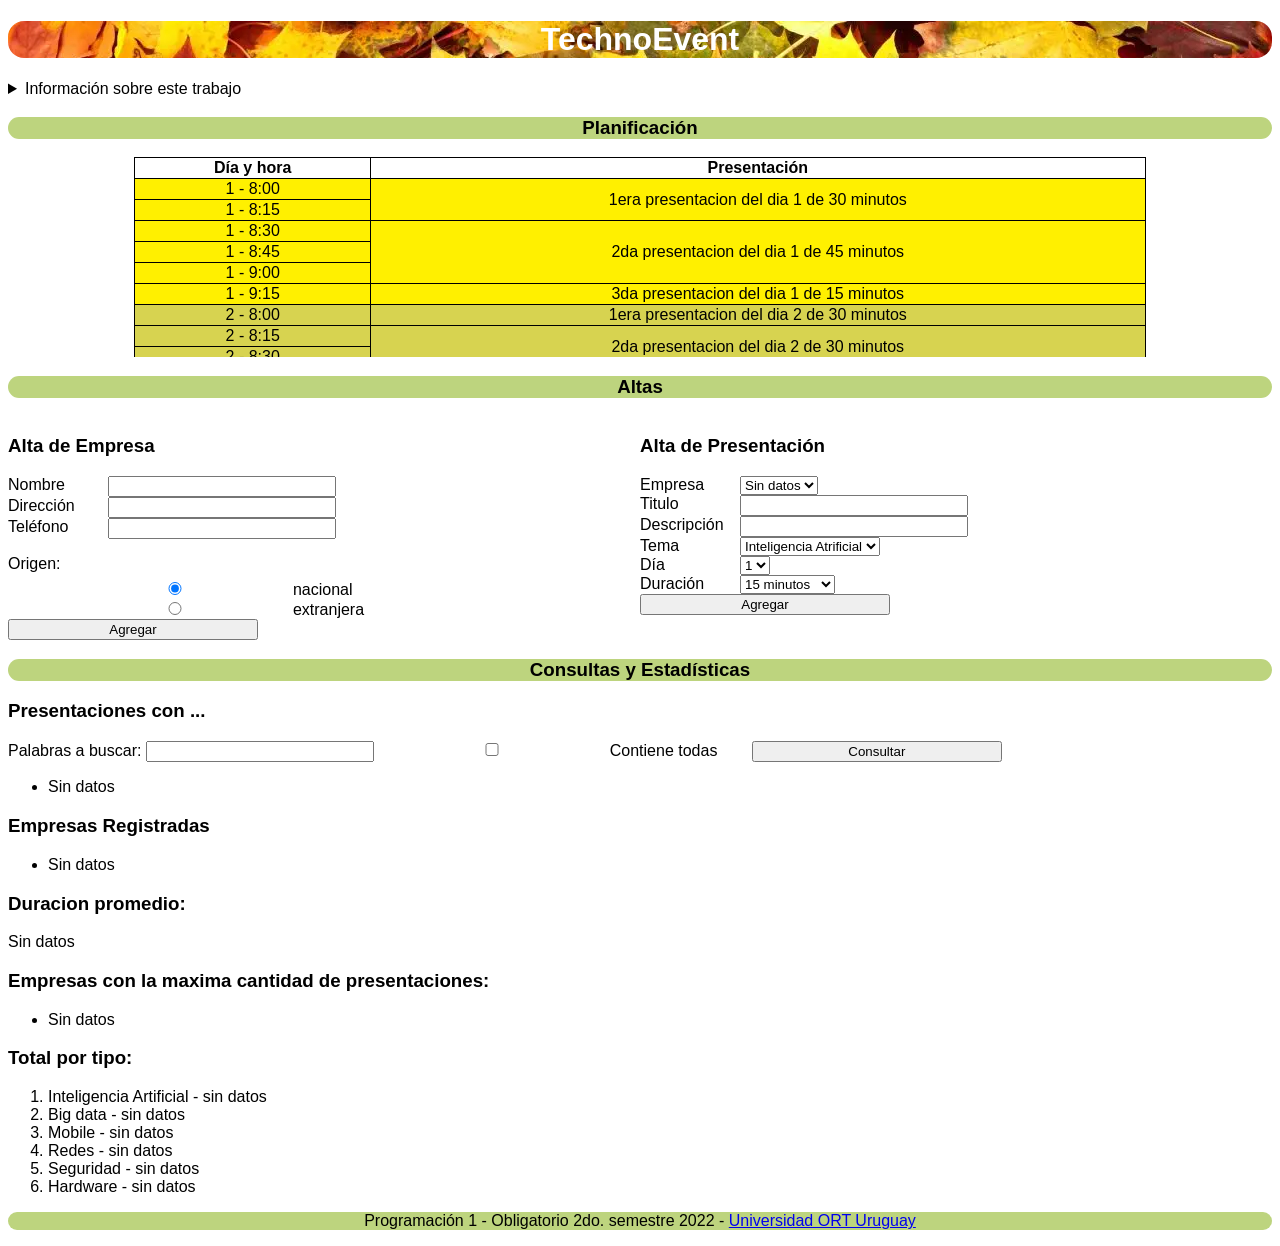
==== obligatorio/index.html @ f257a87f "agrego alta empresas" ====
<!-- Autores: Ruben Derigo (287176) y Rodrigo Ferro (220348) -->
<!DOCTYPE html>
<html lang="es">
  <head>
    <meta charset="utf-8">
    <title>Obligatorio</title>
    <link rel="stylesheet" href="./css/estilos.css">
	<script type="text/javascript" src="./js/clases.js"></script>
	<script type="text/javascript" src="./js/funciones.js"></script>
  </head>
  <body>
    <div id="tituloEvento">
      <h1>TechnoEvent</h1>
    </div>
    <details>
      <summary>Información sobre este trabajo</summary>
	  <p>Obligatorio de Programación 1</p>
	  <p>Sistema creado por: Ruben Derigo (287176) y Rodrigo Ferro (220348)</p>
	  <p>Grupo </p>
	  <p>Segundo semestre 2022</p>
    </details>

    <section>
      <h3 class="tituloSeccion">Planificación</h3>
      <div id="divTabla">
        <table id="tbl">
          <tr>
            <th id="horaPresentacion">Día y hora</th>
            <th id="textoPresentacion">Presentación</th>
          </tr>

          <tr class="dia1">
            <td>1 - 8:00</td>
            <td rowspan="2">1era presentacion del dia 1 de 30 minutos</td>
          </tr>
          <tr class="dia1">
            <td>1 - 8:15</td>
          </tr>
          <tr class="dia1">
            <td>1 - 8:30</td>
            <td rowspan="3">2da presentacion del dia 1 de 45 minutos</td>
          </tr>
          <tr class="dia1">
            <td>1 - 8:45</td>
          </tr>
          <tr class="dia1">
            <td>1 - 9:00</td>
          </tr>
          <tr class="dia1">
            <td>1 - 9:15</td>
            <td>3da presentacion del dia 1 de 15 minutos</td>
          </tr>

          <tr class="dia2">
            <td>2 - 8:00</td>
            <td>1era presentacion del dia 2 de 30 minutos</td>
          </tr>
          <tr class="dia2">
            <td>2 - 8:15</td>
            <td rowspan="2">2da presentacion del dia 2 de 30 minutos</td>
          </tr>
          <tr class="dia2">
            <td>2 - 8:30</td>
          </tr>

          <tr class="dia3">
            <td>3 - 8:00</td>
            <td rowspan="4">1era presentacion del dia 3 de 60 minutos</td>
          </tr>
          <tr class="dia3">
            <td>3 - 8:15</td>
          </tr>
          <tr class="dia3">
            <td>3 - 8:30</td>
          </tr>
          <tr class="dia3">
            <td>3 - 8:45</td>
          </tr>

          <tr class="dia4">
            <td>4 - 8:00</td>
            <td rowspan="3">1era presentacion del dia 4 de 45 minutos</td>
          </tr>
          <tr class="dia4">
            <td>4 - 8:15</td>
          </tr>
          <tr class="dia4">
            <td>4 - 8:30</td>
          </tr>

          <tr class="dia5">
            <td>5 - 8:00</td>
            <td rowspan="4">1era presentacion del dia 5 de 60 minutos</td>
          </tr>
          <tr class="dia5">
            <td>5 - 8:15</td>
          </tr>
          <tr class="dia5">
            <td>5 - 8:30</td>
          </tr>
          <tr class="dia5">
            <td>5 - 8:45</td>
          </tr>
        </table>
      </div>
    </section>

    <section class="seccionAEsconder">
      <h3 class="tituloSeccion">Altas</h3>
      <div id="altasSeccion">
        <div class="divForm">
          <h3>Alta de Empresa</h3>

          <form id="altaEmpresa">
			<div class="divFormInput">
				<label class="label" for="altaNombreEmpresa">Nombre</label>
				<input type="text" id="altaNombreEmpresa" required maxlength="30">
			</div>

			<div class="divFormInput">
				<label class="label" for="altaDireccionEmpresa">Dirección</label>
				<input type="text" id="altaDireccionEmpresa" required maxlength="30">
			</div>

			<div class="divFormInput">
				<label class="label" for="altaTelefonoEmpresa">Teléfono</label>
				<input type="text" id="altaTelefonoEmpresa" required maxlength="30">
			</div>

            <div id="radioBtn">
              <div>
                <p>Origen:</p>
                <br>
              </div>
              <div id="origenBtns">
                <label for="nacional">
                  <input
                    type="radio"
                    id="nacional"
                    value="nacional"
                    name="altaOrigenEmpresa"
                    checked
                  >
                  nacional
                </label>
                <label for="extranjera">
                  <input
                    type="radio"
                    id="extranjera"
                    name="altaOrigenEmpresa"
                    value="extranjera"
                  >
                  extranjera
                </label>
              </div>
            </div>
            <input type="submit" class="btnFrom" value="Agregar">
          </form>
        </div>

        <div class="divForm">
          <h3>Alta de Presentación</h3>
          <form>
            <div class="divFormInput">
              <label for="empresa"> Empresa </label>
              <select id="empresa">
                <option value="">Sin datos</option>
              </select>
            </div>
            <div class="divFormInput">
              <label for="tituloPresentacion"> Titulo </label>
              <input type="text" id="tituloPresentacion" required maxlength="30">
            </div>
            <div class="divFormInput">
              <label for="direccionPresentacion"> Descripción </label>
              <input type="text" id="direccionPresentacion" required maxlength="60">
            </div>
            <div class="divFormInput">
              <label for="tema"> Tema </label>
              <select id="tema">
                <option value="inteligenciaAtrificial">
                  Inteligencia Atrificial
                </option>
                <option value="bigData">Big Data</option>
                <option value="mobile">Mobile</option>
                <option value="redes">Redes</option>
                <option value="seguridad">Seguridad</option>
                <option value="hardware">Hardware</option>
              </select>
            </div>
            <div class="divFormInput">
              <label for="dia">Día</label>
              <select id="dia">
                <option value="1">1</option>
                <option value="2">2</option>
                <option value="3">3</option>
                <option value="4">4</option>
                <option value="5">5</option>
              </select>
            </div>
            <div class="divFormInput">
              <label for="duracion"> Duración </label>
              <select id="duracion">
                <option value="15">15 minutos</option>
                <option value="30">30 minutos</option>
                <option value="45">45 minutos</option>
                <option value="60">60 minutos</option>
                <option value="120">120 minutos</option>
                <option value="180">180 minutos</option>
              </select>
            </div>
            <input type="submit" class="btnFrom" value="Agregar">
          </form>
        </div>
      </div>
    </section>

    <section class="seccionAEsconder">
      <h3 class="tituloSeccion">Consultas y Estadísticas</h3>
      <div>
        <div>
          <h3>Presentaciones con ...</h3>
          <div>
            <form id="busquedaFrom">
              <label for="busqueda">Palabras a buscar:</label>
              <input id="busqueda" type="text" required maxlength="30">
              <input id="buscarTodas" type="checkbox">
              <label for="buscarTodas">Contiene todas</label>
              <input
                id="buscarBtn"
                type="submit"
                class="btnFrom"
                value="Consultar"
              >
            </form>
          </div>
          <ul id="resultadoBusqueda">
            <li>Sin datos</li>
          </ul>
        </div>

        <div>
          <h3>Empresas Registradas</h3>
          <ul id="empresasRegistradas">
            <li>Sin datos</li>
          </ul>
        </div>

        <div>
          <h3>Duracion promedio:</h3>
          <p id="duracionPromedio">Sin datos</p>
        </div>

        <div>
          <h3>Empresas con la maxima cantidad de presentaciones:</h3>
          <ul id="empresaMaxCant">
            <li>Sin datos</li>
          </ul>
        </div>

        <div>
          <h3>Total por tipo:</h3>
          <ol id="totalPorTipo">
            <li>Inteligencia Artificial - <span>sin datos</span></li>
            <li>Big data - <span>sin datos</span></li>
            <li>Mobile - <span>sin datos</span></li>
            <li>Redes - <span>sin datos</span></li>
            <li>Seguridad - <span>sin datos</span></li>
            <li>Hardware - <span>sin datos</span></li>
          </ol>
        </div>
      </div>
    </section>

    <footer class="seccionAEsconder">
      <p class="tituloSeccion">
        Programación 1 - Obligatorio 2do. semestre 2022 -
        <a target="_blank" href="https://www.ort.edu.uy"
          >Universidad ORT Uruguay</a
        >
      </p>
    </footer>
  </body>
</html>
---- obligatorio/css/estilos.css ----
/* Autores: Ruben Derigo (287176) y Rodrigo Ferro (220348)*/

* {
	font-family: arial;
}

#tituloEvento {
	background-image: url('../img/background-title.jpg');
	color: white;
	border-radius: 16px;
}

#tituloEvento h1 {
	text-align: center;
}


.tituloSeccion {
	background-color: #bdd47e;
	text-align: center;
	border-radius: 16px;
}

table, th, td {
	border: 1px solid black;
	border-collapse: collapse;
}

tr {
	text-align: center;
}


#textoPresentacion{
	width: 500px;
}

#horaPresentacion {
	width: 150px;
}

#divTabla {
	display: flex;
	justify-content: center;
	max-height: 200px;
	overflow: scroll;
}

#divTabla table {
	width: 80%;
}

.dia1 {
	background-color: #fff000;
}

.dia2 {
	background-color: #d7d350;
}

.dia3 {
	background-color: #c2bd60;
}

.dia4 {
	background-color: #ada86d;
}

.dia5 {
	background-color: #989477;
}

#altasSeccion {
	display: flex;
}

.divForm {
	width: 50%;
}

#radioBtn {
	display: flex;
}

#origenBtns {
	margin-top: 40px;
	display: flex;
	flex-direction: column;
}

input {
	width: 220px;
}

.btnFrom {
	width: 250px;
}

#busquedaFrom{
	display: inline-block;
}

#busquedaFrom #buscarBtn {
	margin-left: 30px
}


.divForm form{
	display: flex;
	flex-direction: column;
}

.divFormInput {
	display: flex;
	gap: 10;
}

.divFormInput label {
	width: 100px;
}


@media print {
  .seccionAEsconder {
	  display: none;
  }
  
  #divTabla {
	  max-height: 100%;
	  overflow: auto;
  }
  
  details {
	  display: none;
  }
}
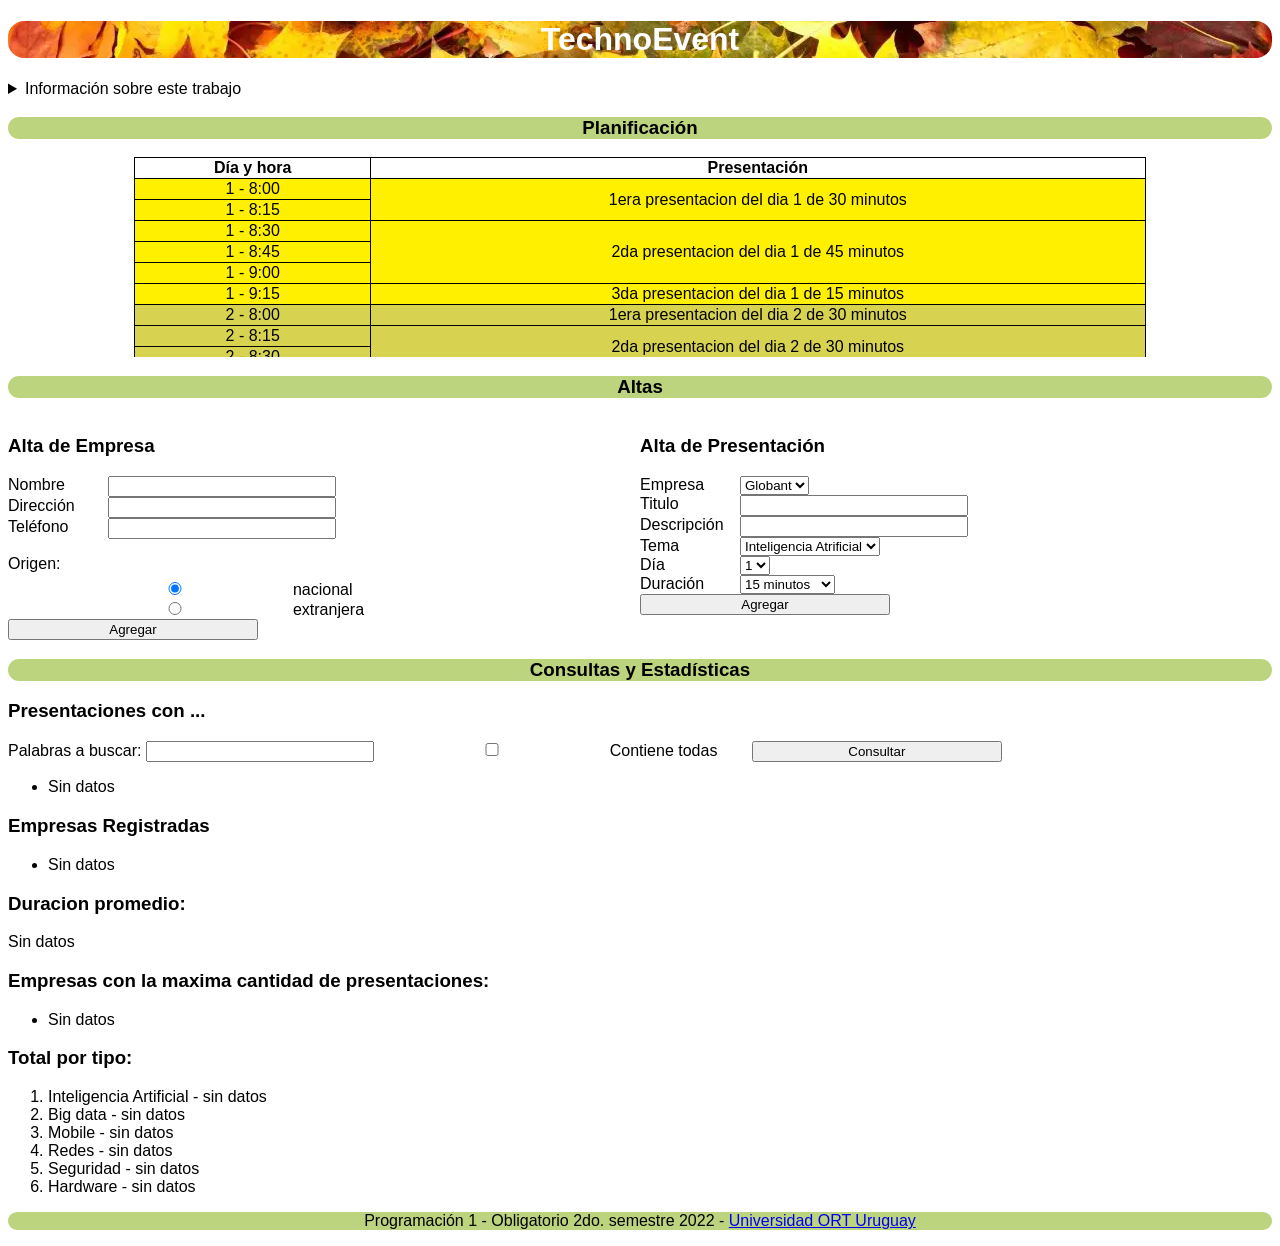
==== commit 9af97b8c: "agrego alta presentacion sin verificar minutos" ====
--- a/obligatorio/index.html
+++ b/obligatorio/index.html
@@ -160,24 +160,24 @@
 
         <div class="divForm">
           <h3>Alta de Presentación</h3>
-          <form>
-            <div class="divFormInput">
-              <label for="empresa"> Empresa </label>
-              <select id="empresa">
+          <form id="altaPresentacion">
+            <div class="divFormInput">
+              <label for="altaPresentacionEmpresa"> Empresa </label>
+              <select id="altaPresentacionEmpresa">
                 <option value="">Sin datos</option>
               </select>
             </div>
             <div class="divFormInput">
-              <label for="tituloPresentacion"> Titulo </label>
-              <input type="text" id="tituloPresentacion" required maxlength="30">
-            </div>
-            <div class="divFormInput">
-              <label for="direccionPresentacion"> Descripción </label>
-              <input type="text" id="direccionPresentacion" required maxlength="60">
-            </div>
-            <div class="divFormInput">
-              <label for="tema"> Tema </label>
-              <select id="tema">
+              <label for="altaPresentacionTitulo"> Titulo </label>
+              <input type="text" id="altaPresentacionTitulo" required maxlength="30">
+            </div>
+            <div class="divFormInput">
+              <label for="altaPresentacionDireccion"> Descripción </label>
+              <input type="text" id="altaPresentacionDireccion" required maxlength="60">
+            </div>
+            <div class="divFormInput">
+              <label for="altaPresentacionTema"> Tema </label>
+              <select id="altaPresentacionTema">
                 <option value="inteligenciaAtrificial">
                   Inteligencia Atrificial
                 </option>
@@ -189,8 +189,8 @@
               </select>
             </div>
             <div class="divFormInput">
-              <label for="dia">Día</label>
-              <select id="dia">
+              <label for="altaPresentacionDia">Día</label>
+              <select id="altaPresentacionDia">
                 <option value="1">1</option>
                 <option value="2">2</option>
                 <option value="3">3</option>
@@ -199,8 +199,8 @@
               </select>
             </div>
             <div class="divFormInput">
-              <label for="duracion"> Duración </label>
-              <select id="duracion">
+              <label for="altaPresentacionDuracion"> Duración </label>
+              <select id="altaPresentacionDuracion">
                 <option value="15">15 minutos</option>
                 <option value="30">30 minutos</option>
                 <option value="45">45 minutos</option>
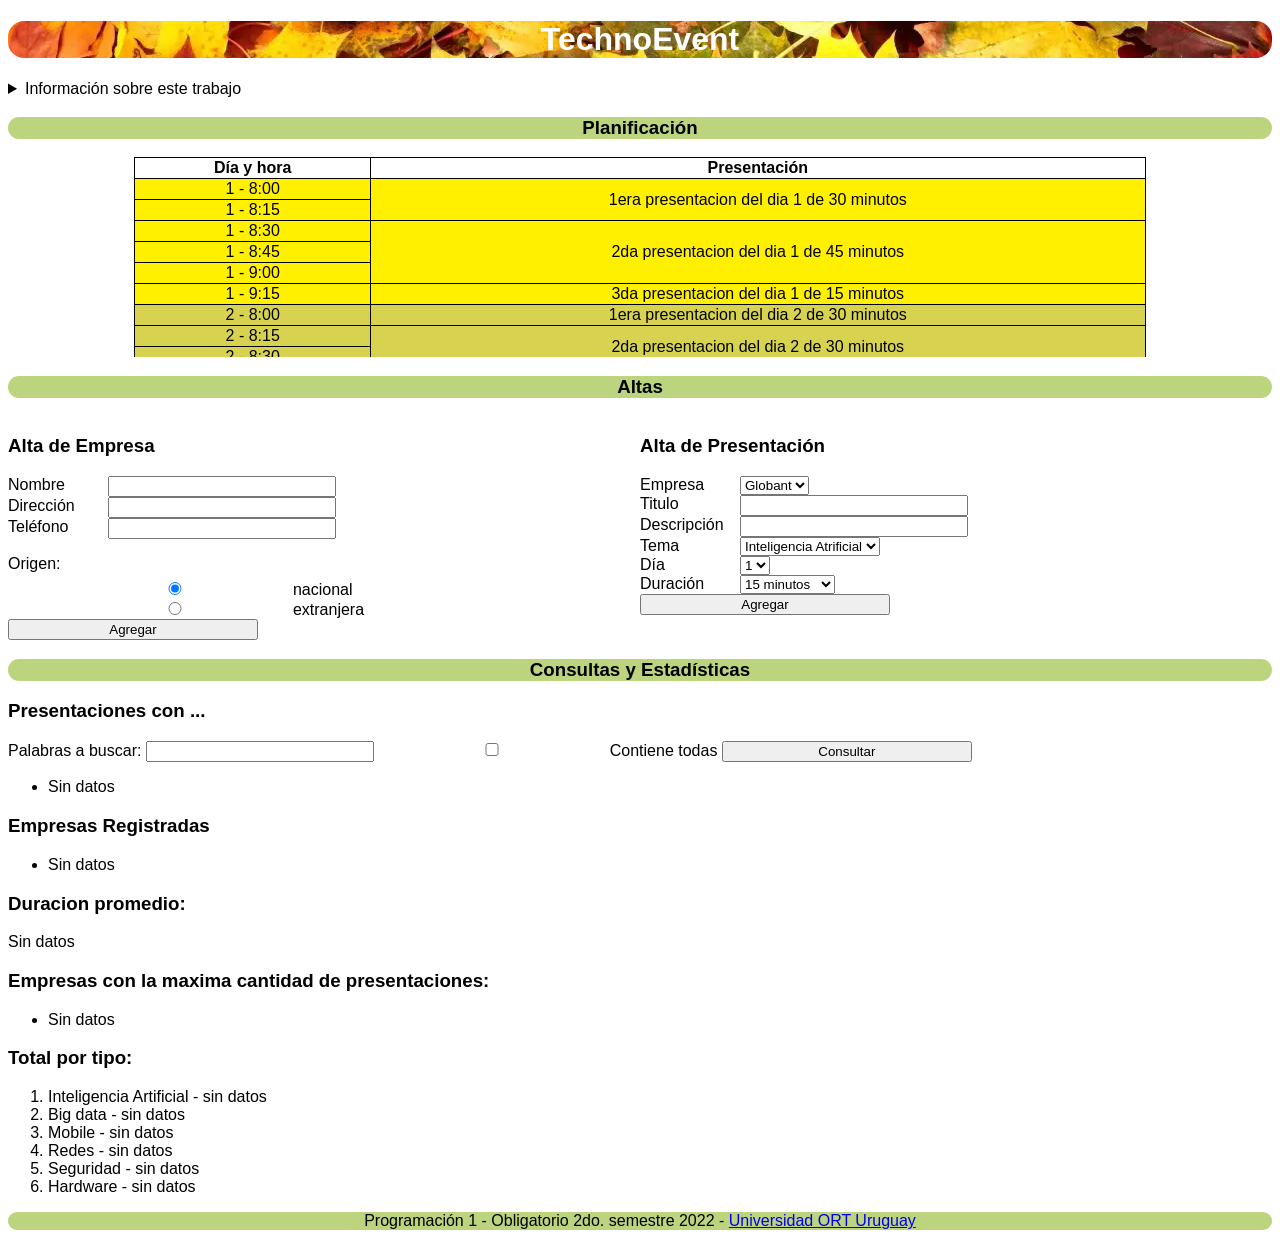
==== commit 411be457: "agrego alta presentacion completo" ====
--- a/obligatorio/index.html
+++ b/obligatorio/index.html
@@ -221,7 +221,7 @@
         <div>
           <h3>Presentaciones con ...</h3>
           <div>
-            <form id="busquedaFrom">
+            <form id="busquedaPresentaciones">
               <label for="busqueda">Palabras a buscar:</label>
               <input id="busqueda" type="text" required maxlength="30">
               <input id="buscarTodas" type="checkbox">
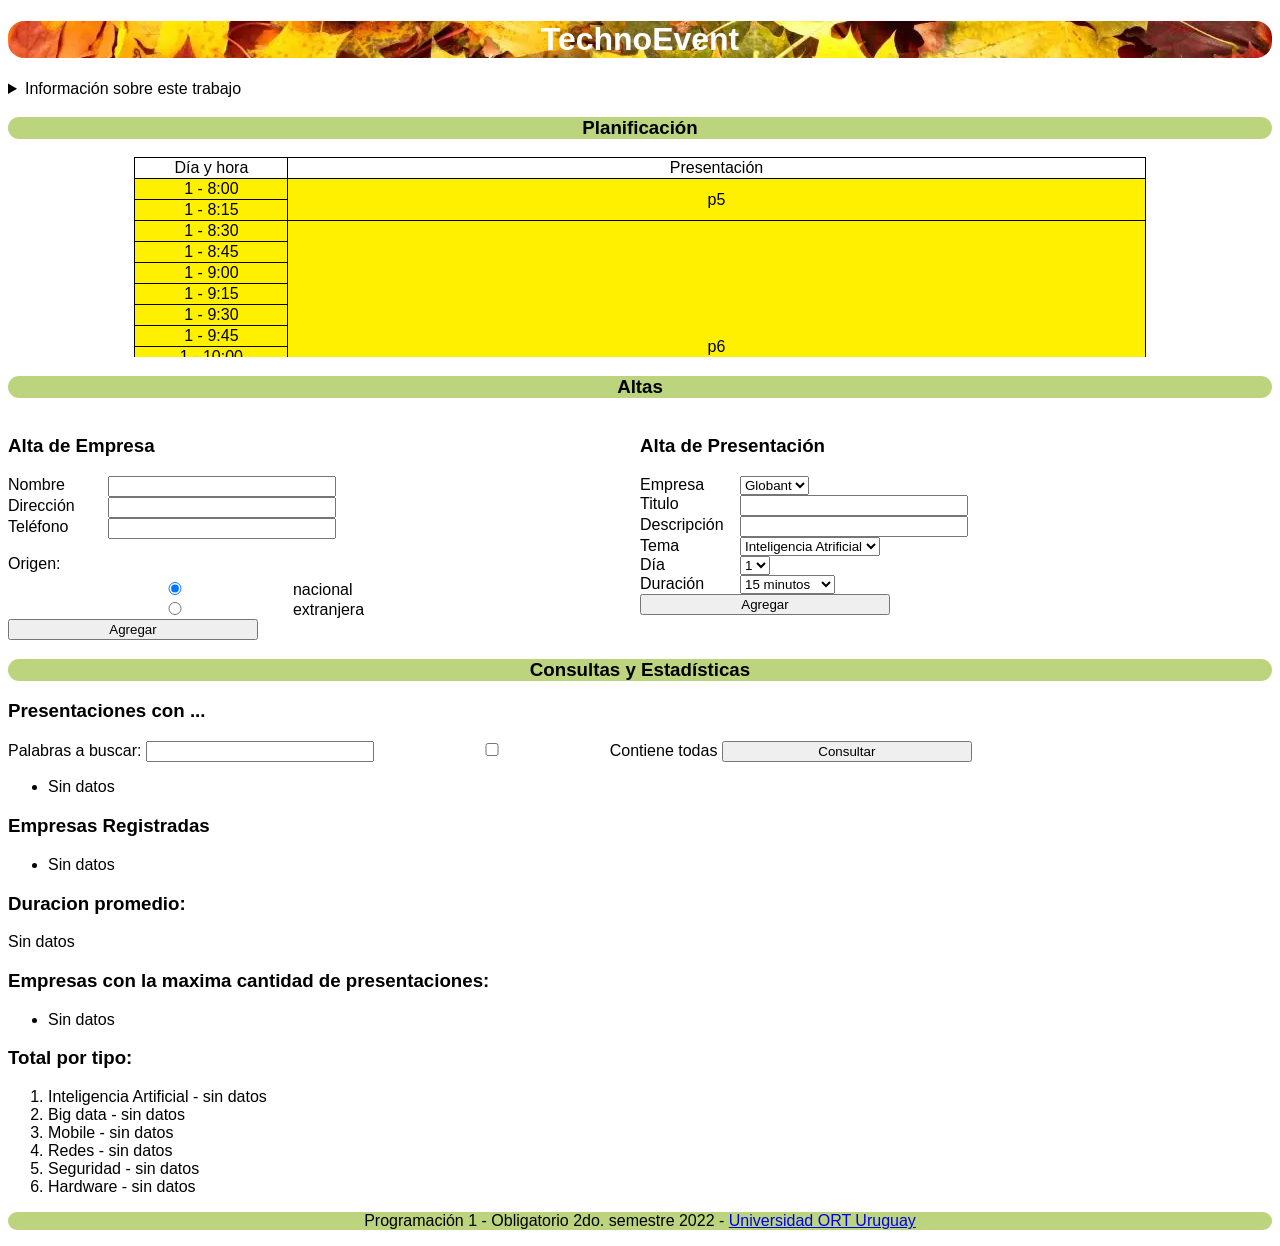
==== commit b775a605: "agrego elementos a la tabla dinamicamente" ====
--- a/obligatorio/index.html
+++ b/obligatorio/index.html
@@ -23,85 +23,7 @@
     <section>
       <h3 class="tituloSeccion">Planificación</h3>
       <div id="divTabla">
-        <table id="tbl">
-          <tr>
-            <th id="horaPresentacion">Día y hora</th>
-            <th id="textoPresentacion">Presentación</th>
-          </tr>
-
-          <tr class="dia1">
-            <td>1 - 8:00</td>
-            <td rowspan="2">1era presentacion del dia 1 de 30 minutos</td>
-          </tr>
-          <tr class="dia1">
-            <td>1 - 8:15</td>
-          </tr>
-          <tr class="dia1">
-            <td>1 - 8:30</td>
-            <td rowspan="3">2da presentacion del dia 1 de 45 minutos</td>
-          </tr>
-          <tr class="dia1">
-            <td>1 - 8:45</td>
-          </tr>
-          <tr class="dia1">
-            <td>1 - 9:00</td>
-          </tr>
-          <tr class="dia1">
-            <td>1 - 9:15</td>
-            <td>3da presentacion del dia 1 de 15 minutos</td>
-          </tr>
-
-          <tr class="dia2">
-            <td>2 - 8:00</td>
-            <td>1era presentacion del dia 2 de 30 minutos</td>
-          </tr>
-          <tr class="dia2">
-            <td>2 - 8:15</td>
-            <td rowspan="2">2da presentacion del dia 2 de 30 minutos</td>
-          </tr>
-          <tr class="dia2">
-            <td>2 - 8:30</td>
-          </tr>
-
-          <tr class="dia3">
-            <td>3 - 8:00</td>
-            <td rowspan="4">1era presentacion del dia 3 de 60 minutos</td>
-          </tr>
-          <tr class="dia3">
-            <td>3 - 8:15</td>
-          </tr>
-          <tr class="dia3">
-            <td>3 - 8:30</td>
-          </tr>
-          <tr class="dia3">
-            <td>3 - 8:45</td>
-          </tr>
-
-          <tr class="dia4">
-            <td>4 - 8:00</td>
-            <td rowspan="3">1era presentacion del dia 4 de 45 minutos</td>
-          </tr>
-          <tr class="dia4">
-            <td>4 - 8:15</td>
-          </tr>
-          <tr class="dia4">
-            <td>4 - 8:30</td>
-          </tr>
-
-          <tr class="dia5">
-            <td>5 - 8:00</td>
-            <td rowspan="4">1era presentacion del dia 5 de 60 minutos</td>
-          </tr>
-          <tr class="dia5">
-            <td>5 - 8:15</td>
-          </tr>
-          <tr class="dia5">
-            <td>5 - 8:30</td>
-          </tr>
-          <tr class="dia5">
-            <td>5 - 8:45</td>
-          </tr>
-        </table>
+        <table id="tbl"></table>
       </div>
     </section>
 
@@ -222,10 +144,10 @@
           <h3>Presentaciones con ...</h3>
           <div>
             <form id="busquedaPresentaciones">
-              <label for="busqueda">Palabras a buscar:</label>
-              <input id="busqueda" type="text" required maxlength="30">
-              <input id="buscarTodas" type="checkbox">
-              <label for="buscarTodas">Contiene todas</label>
+              <label for="busquedaEnDescripcion">Palabras a buscar:</label>
+              <input id="busquedaEnDescripcion" type="text" required maxlength="30">
+              <input id="contieneTodasBuscar" type="checkbox">
+              <label for="contieneTodasBuscar">Contiene todas</label>
               <input
                 id="buscarBtn"
                 type="submit"
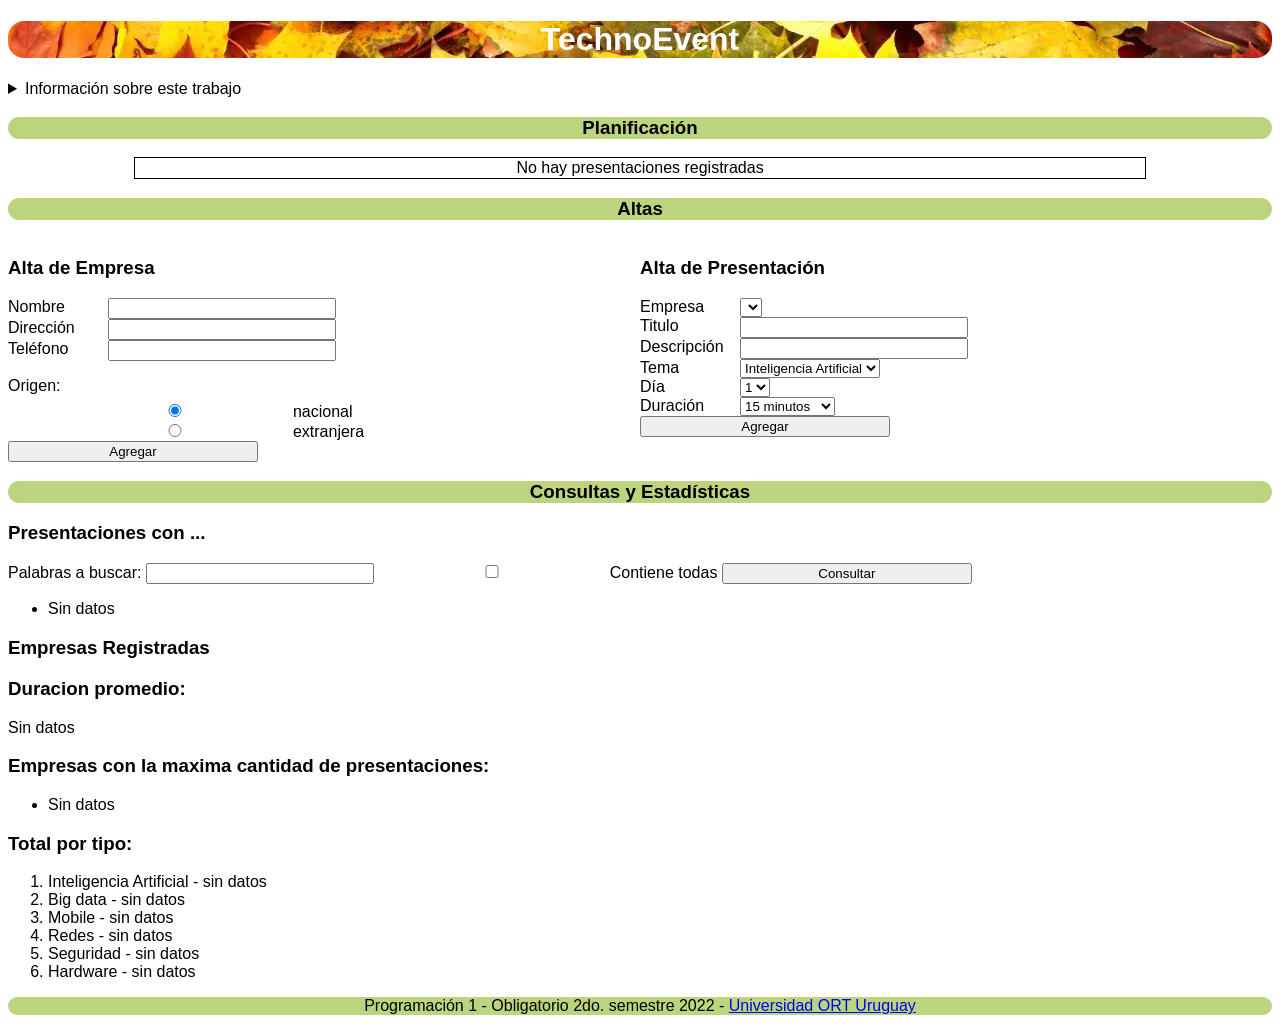
==== commit 1250c4cd: "agrego v.1 del obligatorio2" ====
--- a/obligatorio/index.html
+++ b/obligatorio/index.html
@@ -5,8 +5,8 @@
     <meta charset="utf-8">
     <title>Obligatorio</title>
     <link rel="stylesheet" href="./css/estilos.css">
-	<script type="text/javascript" src="./js/clases.js"></script>
-	<script type="text/javascript" src="./js/funciones.js"></script>
+	<script src="./js/clases.js"></script>
+	<script src="./js/funciones.js"></script>
   </head>
   <body>
     <div id="tituloEvento">
@@ -100,14 +100,14 @@
             <div class="divFormInput">
               <label for="altaPresentacionTema"> Tema </label>
               <select id="altaPresentacionTema">
-                <option value="inteligenciaAtrificial">
-                  Inteligencia Atrificial
+                <option value="Inteligencia Artificial">
+                  Inteligencia Artificial
                 </option>
-                <option value="bigData">Big Data</option>
-                <option value="mobile">Mobile</option>
-                <option value="redes">Redes</option>
-                <option value="seguridad">Seguridad</option>
-                <option value="hardware">Hardware</option>
+                <option value="Big Data">Big Data</option>
+                <option value="Mobile">Mobile</option>
+                <option value="Redes">Redes</option>
+                <option value="Seguridad">Seguridad</option>
+                <option value="Hardware">Hardware</option>
               </select>
             </div>
             <div class="divFormInput">
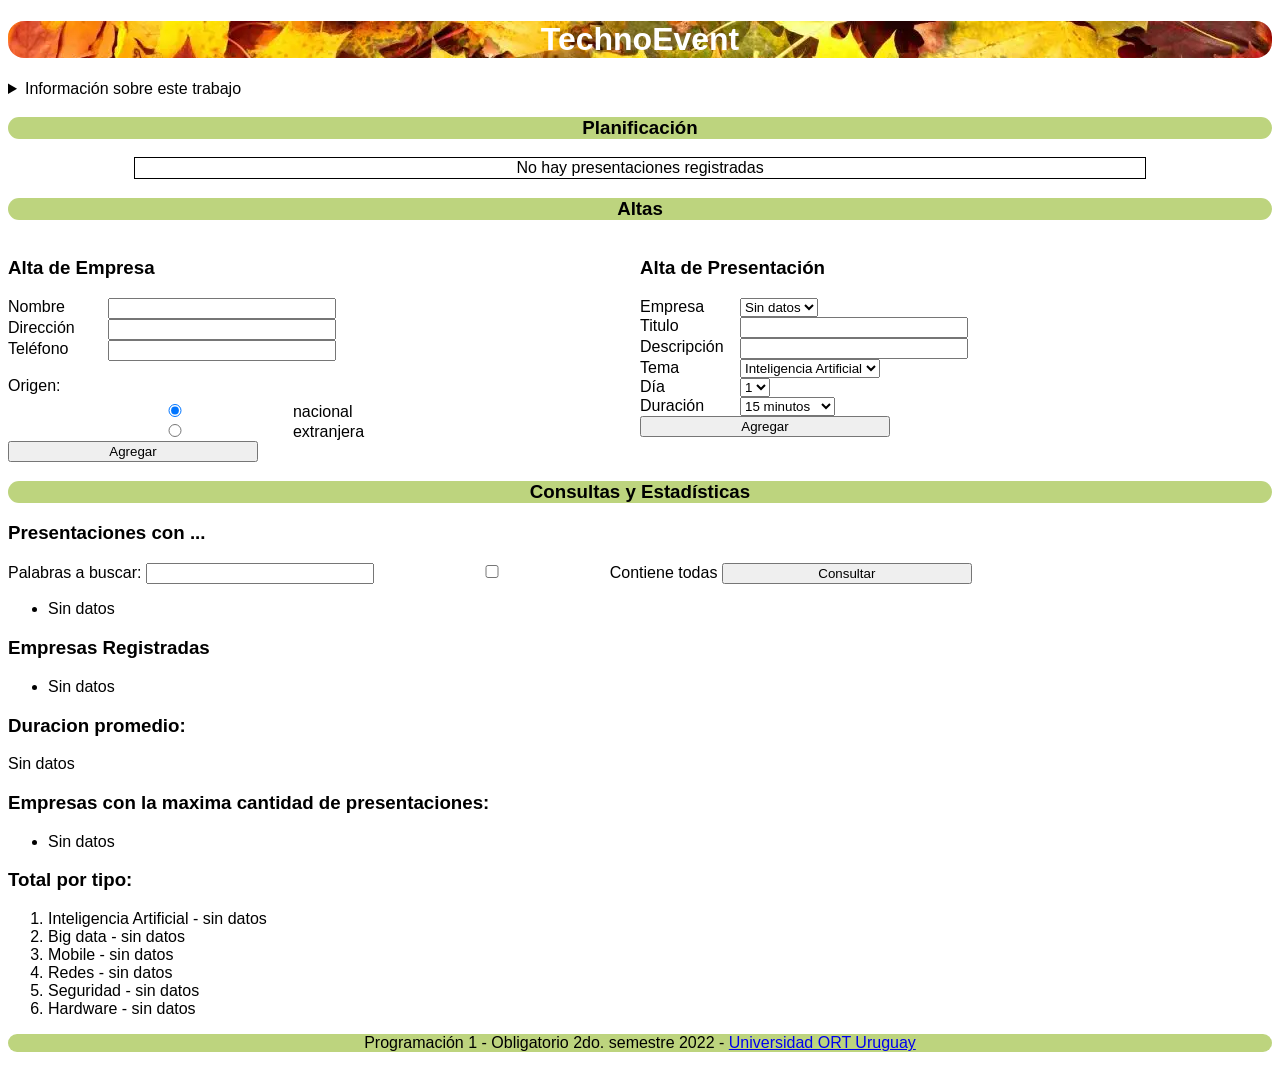
==== commit 3419808d: "fix: order by title on table" ====
--- a/obligatorio/index.html
+++ b/obligatorio/index.html
@@ -16,7 +16,7 @@
       <summary>Información sobre este trabajo</summary>
 	  <p>Obligatorio de Programación 1</p>
 	  <p>Sistema creado por: Ruben Derigo (287176) y Rodrigo Ferro (220348)</p>
-	  <p>Grupo </p>
+	  <p>Grupo 120829</p>
 	  <p>Segundo semestre 2022</p>
     </details>
 
